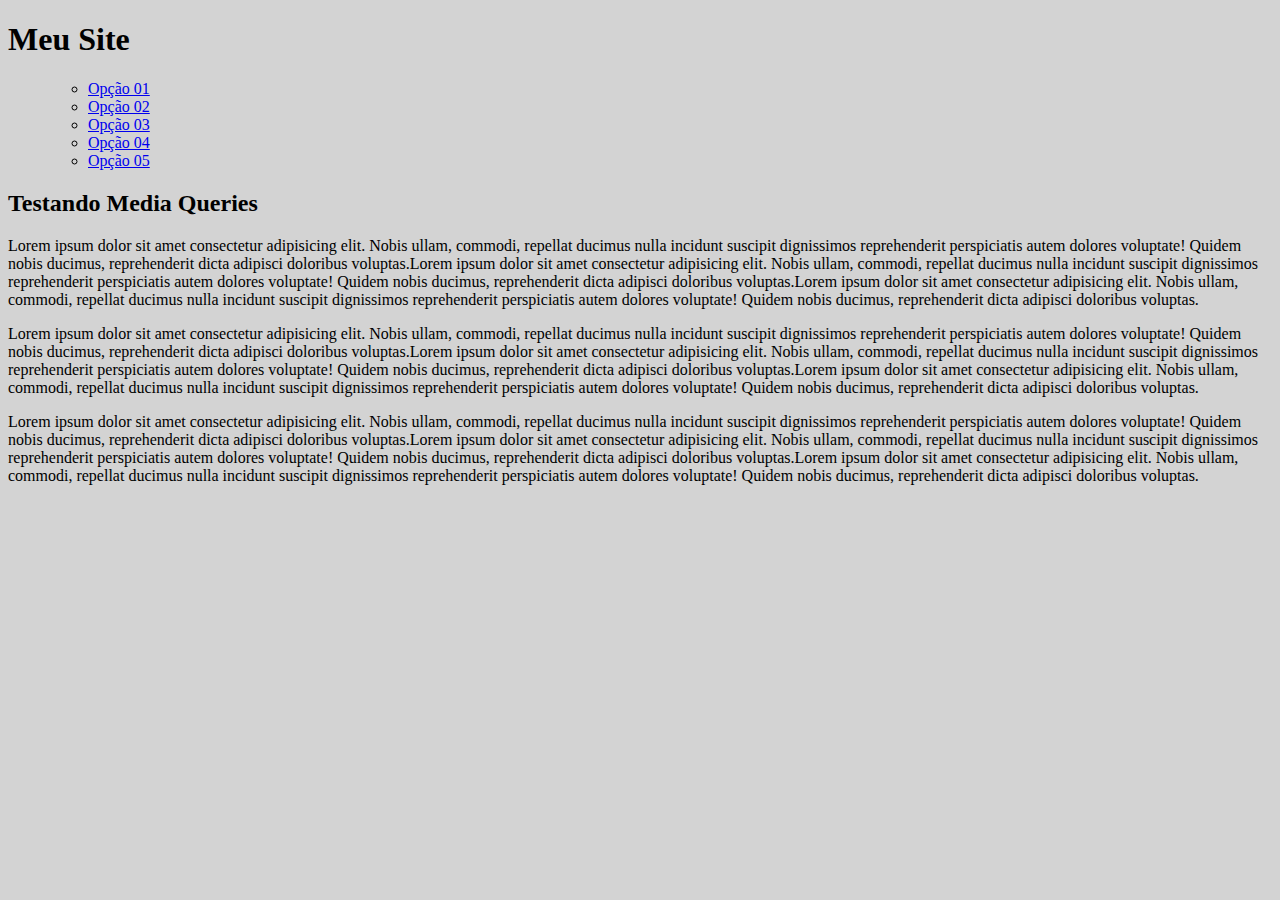
==== mq005/index.html @ 36e63d05 "Cap 25 Projeto media queries" ====
<!DOCTYPE html>
<html lang="pt-br">
<head>
    <meta charset="UTF-8">
    <meta http-equiv="X-UA-Compatible" content="IE=edge">
    <meta name="viewport" content="width=device-width, initial-scale=1.0">
    <title>Media Query</title>
    <link rel="stylesheet" href="estilos/style.css">
</head>
<body>
    <header>
        <h1> Meu Site</h1>
        <menu>
            <ul>
                <li><a href="#">Opção 01</a></li>
                <li><a href="#">Opção 02</a></li>
                <li><a href="#">Opção 03</a></li>
                <li><a href="#">Opção 04</a></li>
                <li><a href="#">Opção 05</a></li>
            </ul>
        </menu>
    </header>
    <main>
        <article>
            <h2>Testando Media Queries</h2>
            <p>Lorem ipsum dolor sit amet consectetur adipisicing elit. 
                Nobis ullam, commodi, repellat ducimus nulla incidunt 
                suscipit dignissimos reprehenderit perspiciatis autem 
                dolores voluptate! Quidem nobis ducimus, reprehenderit
                 dicta adipisci doloribus voluptas.Lorem ipsum dolor sit amet consectetur adipisicing elit. 
                 Nobis ullam, commodi, repellat ducimus nulla incidunt 
                 suscipit dignissimos reprehenderit perspiciatis autem 
                 dolores voluptate! Quidem nobis ducimus, reprehenderit
                  dicta adipisci doloribus voluptas.Lorem ipsum dolor sit amet consectetur adipisicing elit. 
                  Nobis ullam, commodi, repellat ducimus nulla incidunt 
                  suscipit dignissimos reprehenderit perspiciatis autem 
                  dolores voluptate! Quidem nobis ducimus, reprehenderit
                   dicta adipisci doloribus voluptas.
                </p>
                <p>Lorem ipsum dolor sit amet consectetur adipisicing elit. 
                    Nobis ullam, commodi, repellat ducimus nulla incidunt 
                    suscipit dignissimos reprehenderit perspiciatis autem 
                    dolores voluptate! Quidem nobis ducimus, reprehenderit
                     dicta adipisci doloribus voluptas.Lorem ipsum dolor sit amet consectetur adipisicing elit. 
                     Nobis ullam, commodi, repellat ducimus nulla incidunt 
                     suscipit dignissimos reprehenderit perspiciatis autem 
                     dolores voluptate! Quidem nobis ducimus, reprehenderit
                      dicta adipisci doloribus voluptas.Lorem ipsum dolor sit amet consectetur adipisicing elit. 
                      Nobis ullam, commodi, repellat ducimus nulla incidunt 
                      suscipit dignissimos reprehenderit perspiciatis autem 
                      dolores voluptate! Quidem nobis ducimus, reprehenderit
                       dicta adipisci doloribus voluptas.
                    </p>
                    <p>Lorem ipsum dolor sit amet consectetur adipisicing elit. 
                        Nobis ullam, commodi, repellat ducimus nulla incidunt 
                        suscipit dignissimos reprehenderit perspiciatis autem 
                        dolores voluptate! Quidem nobis ducimus, reprehenderit
                         dicta adipisci doloribus voluptas.Lorem ipsum dolor sit amet consectetur adipisicing elit. 
                         Nobis ullam, commodi, repellat ducimus nulla incidunt 
                         suscipit dignissimos reprehenderit perspiciatis autem 
                         dolores voluptate! Quidem nobis ducimus, reprehenderit
                          dicta adipisci doloribus voluptas.Lorem ipsum dolor sit amet consectetur adipisicing elit. 
                          Nobis ullam, commodi, repellat ducimus nulla incidunt 
                          suscipit dignissimos reprehenderit perspiciatis autem 
                          dolores voluptate! Quidem nobis ducimus, reprehenderit
                           dicta adipisci doloribus voluptas.
                        </p>

        </article>
    </main>
</body>
</html>
---- mq005/estilos/style.css ----
@charset "UTF-8";

body, html{
    background-color: lightgray;
}
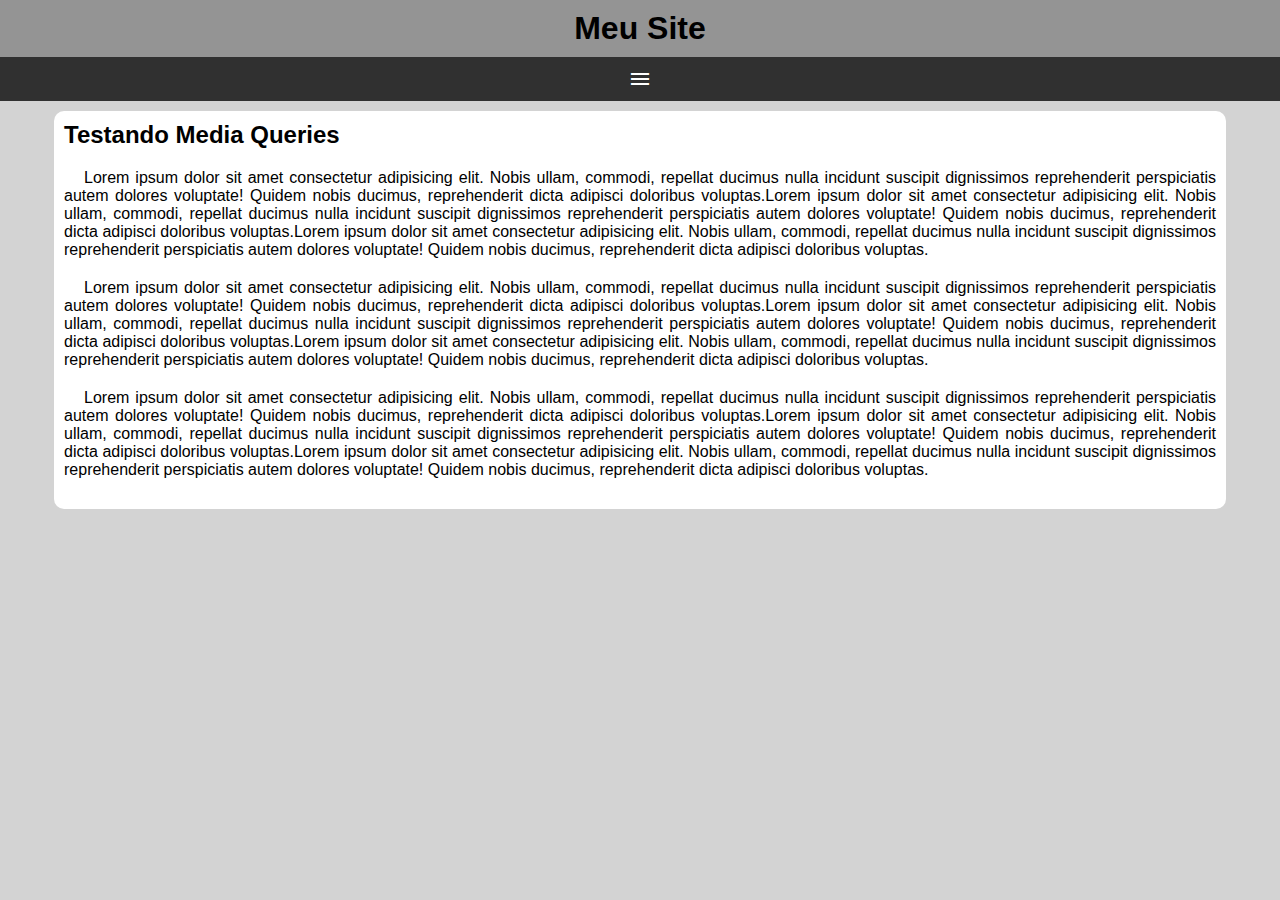
==== commit 9bcc1a4b: "Atualizando cap 25 media queries" ====
--- a/mq005/index.html
+++ b/mq005/index.html
@@ -4,13 +4,19 @@
     <meta charset="UTF-8">
     <meta http-equiv="X-UA-Compatible" content="IE=edge">
     <meta name="viewport" content="width=device-width, initial-scale=1.0">
-    <title>Media Query</title>
+    <title>Projeto Media Query</title>
+    <link rel="stylesheet" href="https://fonts.googleapis.com/css2?family=Material+Symbols+Outlined:opsz,wght,FILL,GRAD@48,400,0,0" />
     <link rel="stylesheet" href="estilos/style.css">
 </head>
 <body>
     <header>
         <h1> Meu Site</h1>
-        <menu>
+        <span id="burguer" class="material-symbols-outlined" onclick="clickMenu()">
+
+            <!-- SITE PARA ICONES *** https://fonts.google.com/icons ***-->
+            menu
+            </span>
+        <menu id="itens">
             <ul>
                 <li><a href="#">Opção 01</a></li>
                 <li><a href="#">Opção 02</a></li>
@@ -68,5 +74,14 @@
 
         </article>
     </main>
+    <script>
+        function clickMenu(){
+         if (itens.style.display == 'block'){
+            itens.style.display = 'none'
+         }  else{
+            itens.style.display = 'block'
+         }
+        }
+    </script>
 </body>
 </html>--- a/mq005/estilos/style.css
+++ b/mq005/estilos/style.css
@@ -1,5 +1,80 @@
 @charset "UTF-8";
+
+*{
+    font-family: Arial, Helvetica, sans-serif;
+    margin: 0px;
+    padding: 0px;
+}
+
 
 body, html{
     background-color: lightgray;
+}
+
+header{
+    background-color: rgb(148,148,148);
+
+}
+
+header > h1 {
+    padding: 10px;
+    text-align: center;
+
+}
+
+span#burguer{
+    background-color: rgb(48, 48, 48);
+    color: white;
+    display: block;
+    text-align: center;
+    padding: 10px;
+    cursor: pointer; /* muda o ponteiro do mouse para maozinha */
+}
+
+span#burguer:hover{
+    background-color: white;
+    color: black;
+
+}
+
+menu{
+    display: none;
+}
+
+menu > ul {
+    list-style-type: none; 
+}
+
+menu > ul > li > a{
+    display: block;
+    padding: 10px;
+    text-decoration: none;
+    text-align: center;
+    background-color: rgb(87, 87, 87);
+    color: white;
+    border-top: 2px solid gray;
+}
+
+menu > ul > li > a:hover{
+    background-color: gray;
+}
+
+main{
+    width: 90vw;
+    background-color: white;
+    margin: auto; /* mantém o testo no centro da tela*/
+    margin-top: 10px;
+    padding: 10px;
+    border-radius: 10px;
+
+}
+
+article > h2 {
+    padding-bottom: 20px;
+}
+
+article > p {
+    text-align: justify;
+    margin-bottom: 20px;
+    text-indent: 20px; /* Cria um parágrafo no inicicio de cada texto */
 }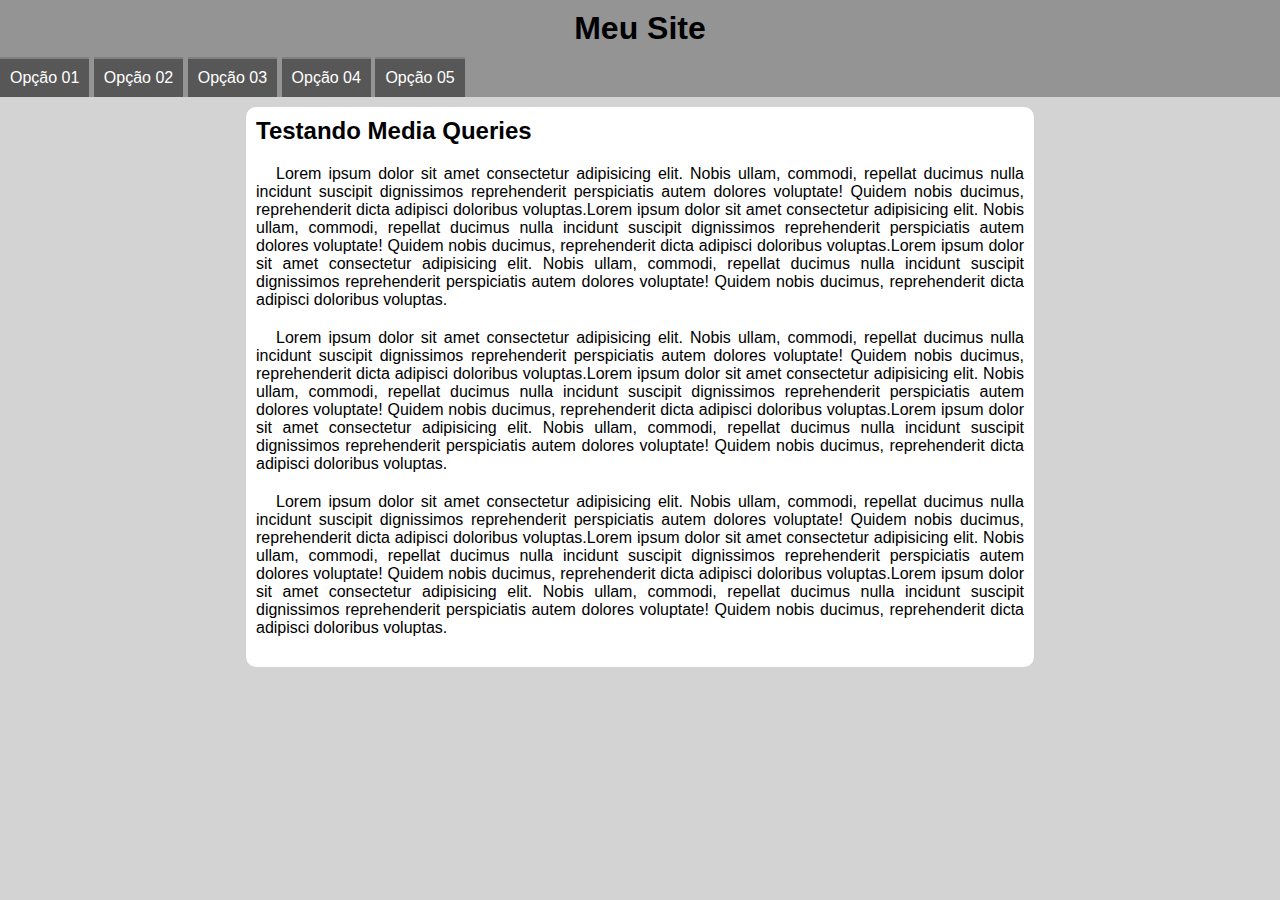
==== commit afa2609e: "Atualização cap 25 media queries" ====
--- a/mq005/index.html
+++ b/mq005/index.html
@@ -7,14 +7,18 @@
     <title>Projeto Media Query</title>
     <link rel="stylesheet" href="https://fonts.googleapis.com/css2?family=Material+Symbols+Outlined:opsz,wght,FILL,GRAD@48,400,0,0" />
     <link rel="stylesheet" href="estilos/style.css">
+    <link rel="stylesheet" href="estilos/media-queries.css">
+
 </head>
-<body>
+<body onresize="mudouTamanho()">
+
+
     <header>
         <h1> Meu Site</h1>
-        <span id="burguer" class="material-symbols-outlined" onclick="clickMenu()">
+        <span id="burguer" class="material-symbols-outlined" onclick="clickMenu()">menu
 
             <!-- SITE PARA ICONES *** https://fonts.google.com/icons ***-->
-            menu
+            
             </span>
         <menu id="itens">
             <ul>
@@ -75,13 +79,22 @@
         </article>
     </main>
     <script>
-        function clickMenu(){
-         if (itens.style.display == 'block'){
+        function mudouTamanho() {
+            if (window.innerwidth >= 768) {
+                itens.style.display = 'none'
+            } else {
+                itens.style.display = 'block'
+            }
+        }
+        
+        function clickMenu() {
+         if (itens.style.display == 'block') {
             itens.style.display = 'none'
-         }  else{
+         }  else {
             itens.style.display = 'block'
          }
         }
+        
     </script>
 </body>
 </html>--- a/mq005/estilos/media-queries.css
+++ b/mq005/estilos/media-queries.css
@@ -0,0 +1,23 @@
+@charset "UTF-8";
+
+@media screen and (min-width:768px){
+
+    span#burguer{
+
+        display: none;
+    }
+
+    menu{
+        display: block;
+    }
+
+}
+
+menu > ul > li{
+    display: inline-block;
+}
+
+main{
+    width: 768px;
+}
+   
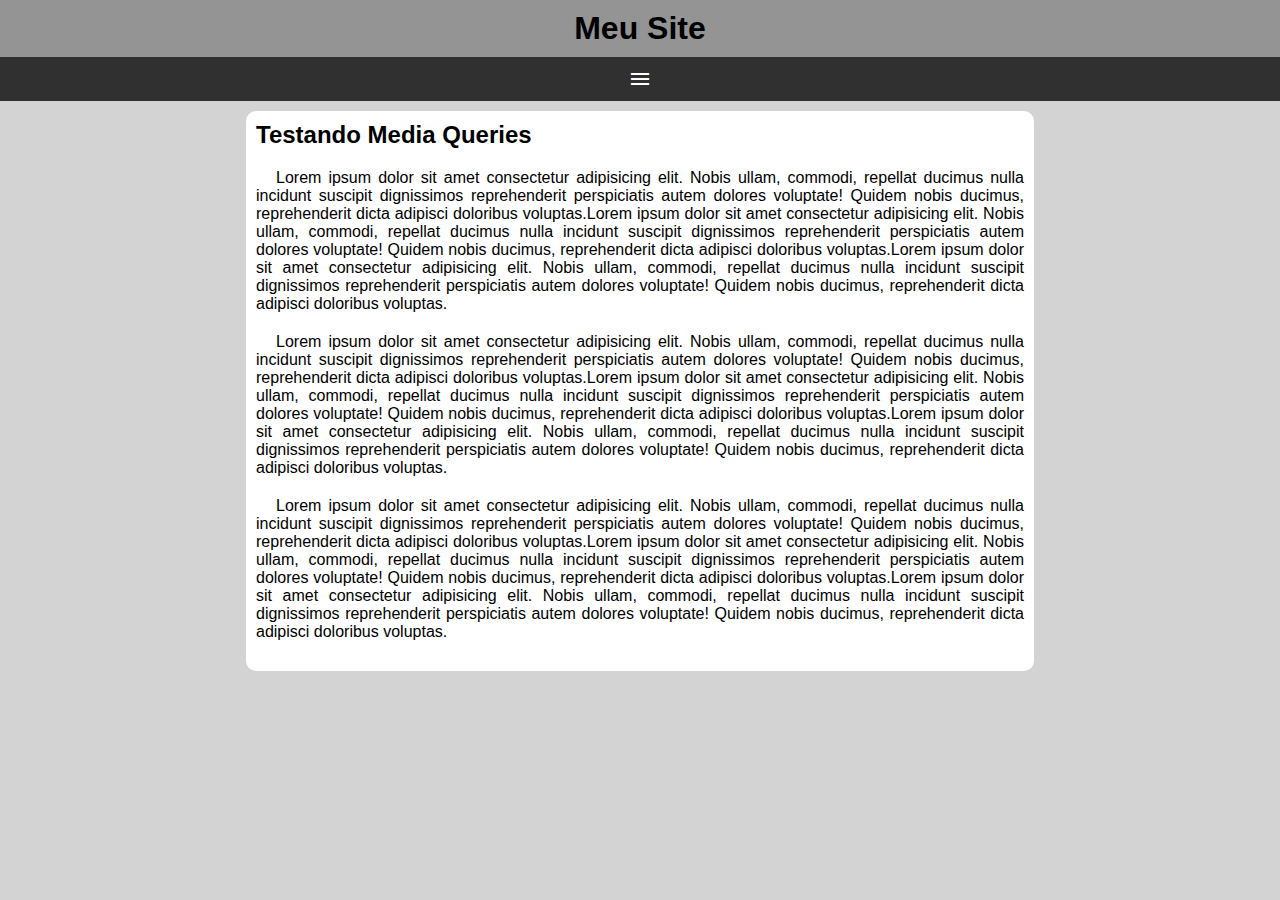
==== commit 98adddd3: "Atualizaçao cap 25 media queries" ====
--- a/mq005/index.html
+++ b/mq005/index.html
@@ -79,22 +79,21 @@
         </article>
     </main>
     <script>
-        function mudouTamanho() {
-            if (window.innerwidth >= 768) {
-                itens.style.display = 'none'
-            } else {
-                itens.style.display = 'block'
+        function clickMenu(){
+            if (itens.style.display == 'block'){
+                itens.style.display='none'
+            }else{
+                itens.style.display='block'
+            }
+        
+        }
+
+        function mudouTamanho(){
+            if(window.innerWidth >= 768){
+                itens.style.display='block'
             }
         }
-        
-        function clickMenu() {
-         if (itens.style.display == 'block') {
-            itens.style.display = 'none'
-         }  else {
-            itens.style.display = 'block'
-         }
-        }
-        
+
     </script>
 </body>
 </html>--- a/mq005/estilos/media-queries.css
+++ b/mq005/estilos/media-queries.css
@@ -1,6 +1,6 @@
 @charset "UTF-8";
 
-@media screen and (min-width:768px){
+@media screen and (min-width:768){
 
     span#burguer{
 
